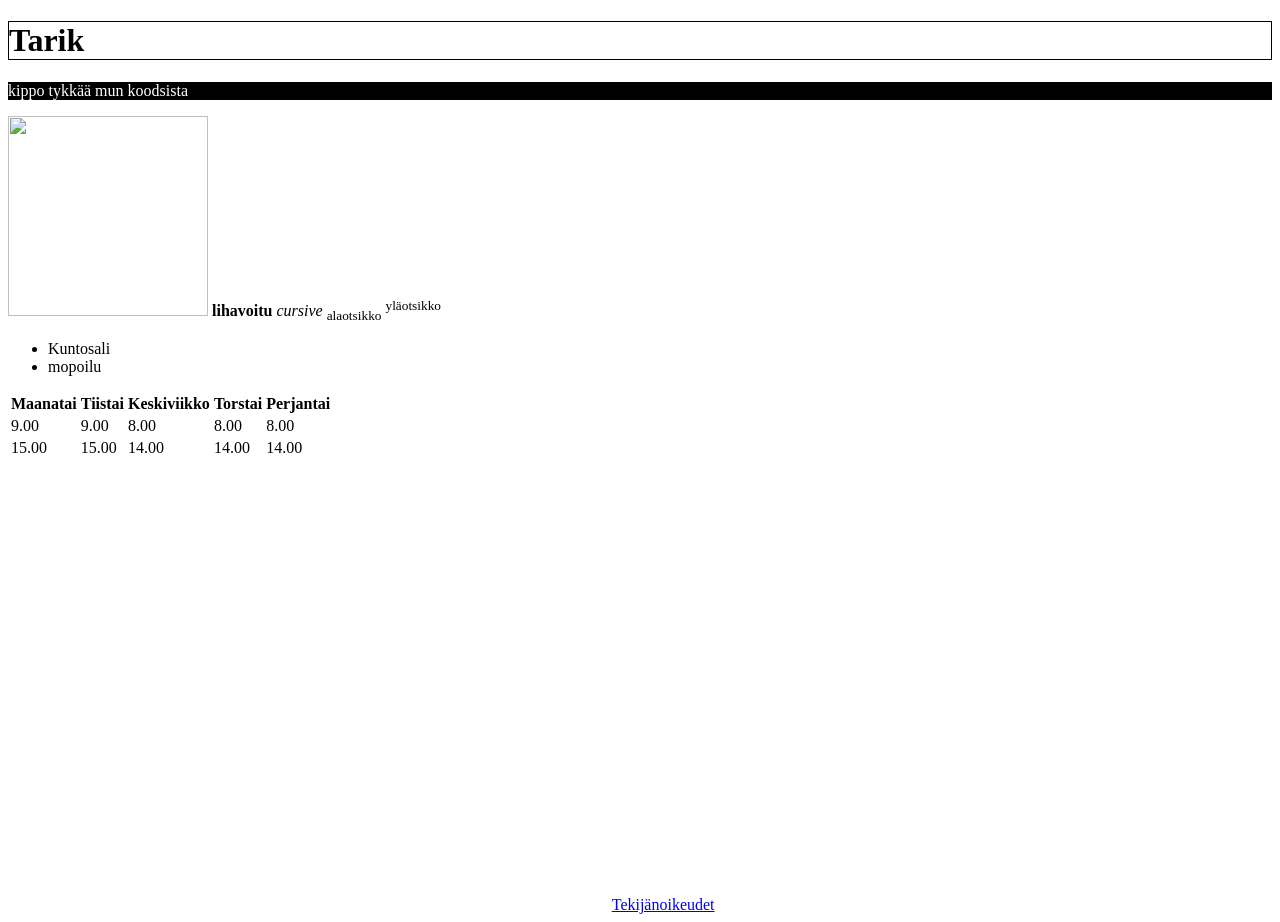
==== html/index.html @ f98229d0 "Add files via upload" ====
<!DOCTYPE html>
<html lang="en">
<head><title>Hello World</title>
<h1>Tarik</h1>
<p>kippo tykkää mun koodsista</p>
<img src="https://media.tenor.com/o4wv15zdq7wAAAAe/realistic-sob-crying-emoji.png", width="200px", height="200px">
<link rel="stylesheet" href="styles.css">


</head>

<body>

<b>lihavoitu</b>
<i>cursive</i>
<sub>alaotsikko</sub>
<sup>yläotsikko</sup>

<ul>
    <li>Kuntosali</li>
    <li>mopoilu</li>


</ul>

<table>
  <tr>
    <th>Maanatai</th>
    <th>Tiistai</th>
    <th>Keskiviikko</th>
    <th>Torstai</th>
    <th>Perjantai</th>

  </tr>
  <tr>
    <td>9.00</td>
    <td>9.00</td>
    <td>8.00</td>
    <td>8.00</td>
    <td>8.00</td>
  </tr>
  <tr>
    <td>15.00</td>
    <td>15.00</td>
    <td>14.00</td>
    <td>14.00</td>
    <td>14.00</td>
  </tr>
</table>
<iframe src="https://www.google.com/maps/embed?pb=!1m18!1m12!1m3!1d243278.33790867083!2d-149.53761202758585!3d-17.686873920638558!2m3!1f0!2f0!3f0!3m2!1i1024!2i768!4f13.1!3m3!1m2!1s0x769bb353982d1e65%3A0x413cf43a8988a3fa!2sTahiti!5e0!3m2!1sfi!2sfi!4v1774942726304!5m2!1sfi!2sfi" width="600" height="450" style="border:0;" allowfullscreen="" loading="lazy" referrerpolicy="no-referrer-when-downgrade"></iframe>
</body>



<body2>

<a href="https://github.com/Blobbari123">Tekijänoikeudet</a>

</body2>




</html>
---- html/styles.css ----
p {background-color: black;

color: white;


}

h1 {border: 1px solid black;
}
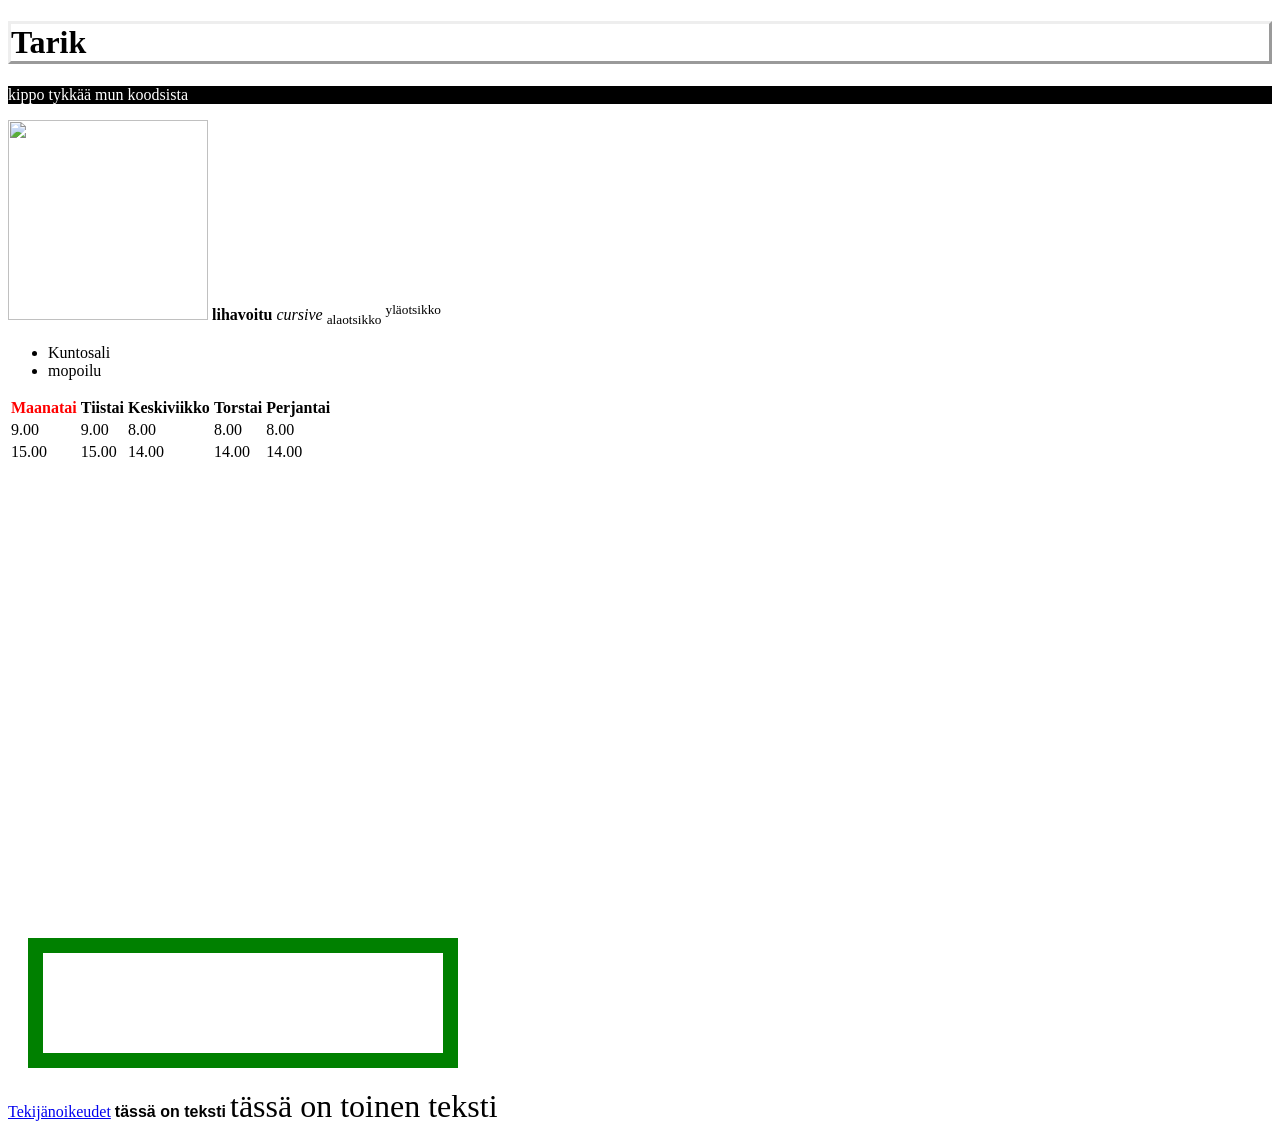
==== commit 1f0bfe00: "Add files via upload" ====
--- a/html/index.html
+++ b/html/index.html
@@ -23,9 +23,9 @@
 
 </ul>
 
-<table>
+<table >
   <tr>
-    <th>Maanatai</th>
+    <th id="Jee">Maanatai</th>
     <th>Tiistai</th>
     <th>Keskiviikko</th>
     <th>Torstai</th>
@@ -53,11 +53,12 @@
 
 
 <body2>
-
+<div></div>
 <a href="https://github.com/Blobbari123">Tekijänoikeudet</a>
 
 </body2>
-
+<p2> tässä on teksti</p2>
+<p3> tässä on toinen teksti</p3>
 
 
 
--- a/html/styles.css
+++ b/html/styles.css
@@ -5,5 +5,26 @@
 
 }
 
-h1 {border: 1px solid black;
-}+h1 {
+    border-style: outset;
+}
+
+
+#Jee {
+
+    color: red;
+}
+
+div {
+  width: 300px;
+  border: 15px solid green;
+  padding: 50px;
+  margin: 20px;
+}
+
+p2 {
+    font-weight: 900;
+    font-family: 'Gill Sans', 'Gill Sans MT', Calibri, 'Trebuchet MS', sans-serif;
+}
+p3 {font-size: xx-large;
+font-variant:initial;}
